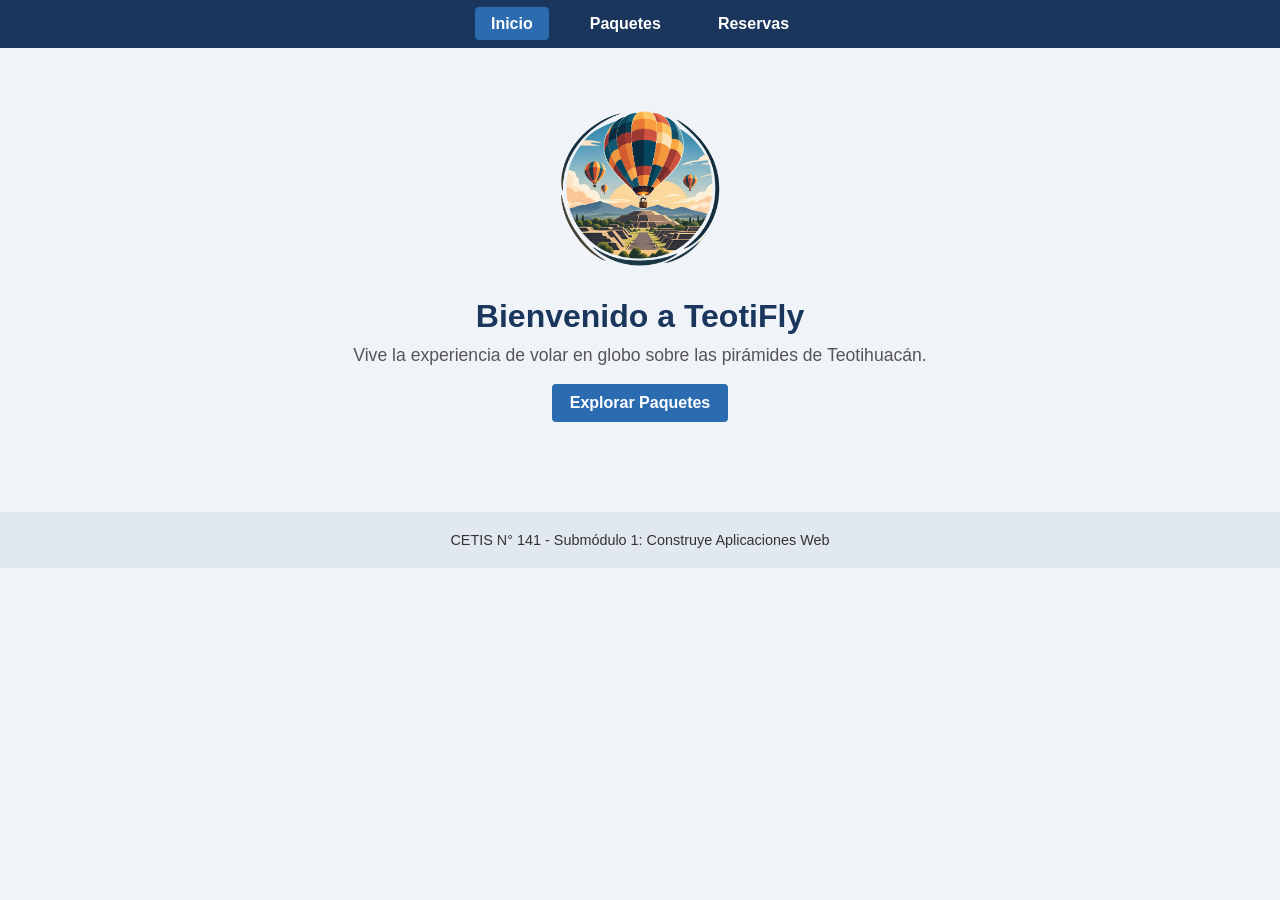
==== index.html @ 34820959 "Add files via upload" ====
<!DOCTYPE html>
<html lang="es">
<head>
<meta charset="UTF-8">
<meta name="viewport" content="width=device-width, initial-scale=1.0">
<title>TeotiFly | Inicio</title>
<link rel="stylesheet" href="assets/css/styles.css">
</head>
<body>
<!-- Menú de navegación principal -->
<nav class="menu-principal">
<ul>
<li><a href="index.html" class="activo">Inicio</a></li>
<li><a href="paquetes.html">Paquetes</a></li>
<li><a href="reservas.html">Reservas</a></li>
</ul>
</nav>
<!-- Contenido principal centrado -->
<main class="contenido-inicio">
<!-- Imagen del logo traída desde la carpeta assets -->
<img src="assets/img/logo.png" alt="Logo de TeotiFly" class="logo-central">
<h1>Bienvenido a TeotiFly</h1>
<p>Vive la experiencia de volar en globo sobre las pirámides de Teotihuacán.</p>
<br>
<a href="paquetes.html" class="boton-enlace">Explorar Paquetes</a>
</main>



<footer>
<p>CETIS N° 141 - Submódulo 1: Construye Aplicaciones Web</p>
</footer>
</body>
</html>
---- assets/css/styles.css ----
/* --- RESET BÁSICO Y FUENTE --- */
* {
margin: 0;
padding: 0;
box-sizing: border-box;
font-family: Arial, sans-serif;
}
body {
background-color: #f0f4f8;
color: #333;
}
/* --- BARRA DE NAVEGACIÓN SIMPLE (<nav>) --- */
.menu-principal {
background-color: #1a365d;
padding: 15px;
}
.menu-principal ul {
list-style: none;
display: flex;
justify-content: center;
gap: 25px;
}
.menu-principal a {



color: white;
text-decoration: none;
font-weight: bold;
padding: 8px 16px;
border-radius: 4px;
}
.menu-principal a:hover,
.menu-principal a.activo {
background-color: #2b6cb0;
}
/* --- PÁGINA DE INICIO (LOGO CENTRADO EN EL BODY) --- */
.contenido-inicio {
text-align: center;
padding: 50px 20px;
}
.logo-central {
width: 180px;
height: auto;
display: block;
margin: 0 auto 20px auto; /* Centra la imagen en el body */
}
.contenido-inicio h1 {
color: #1a365d;
margin-bottom: 10px;
}
.contenido-inicio p {
font-size: 1.1rem;
color: #555;
}
/* --- REJILLA DE 6 PAQUETES (CSS GRID) --- */
.contenedor-principal {
max-width: 1000px;
margin: 30px auto;
padding: 0 20px;
}



.titulo-seccion {
text-align: center;
color: #1a365d;
margin-bottom: 25px;
}
.rejilla-paquetes {
display: grid;
/* Genera columnas automáticas según el tamaño de la pantalla */
grid-template-columns: repeat(auto-fit, minmax(280px, 1fr));
gap: 20px;
}
.tarjeta {
background-color: white;
border: 1px solid #ddd;
border-radius: 8px;
padding: 20px;
text-align: center;
}
.tarjeta h3 {
color: #2b6cb0;
margin-bottom: 10px;
}
.tarjeta p {
color: #666;
margin-bottom: 10px;
}
.tarjeta .precio {
font-weight: bold;
color: #dd6b20;
font-size: 1.2rem;
}
/* --- FORMULARIO DE RESERVAS --- */
.formulario-reserva {
background-color: white;
max-width: 450px;
margin: 0 auto;
padding: 25px;
border-radius: 8px;
border: 1px solid #ddd;
display: flex;
flex-direction: column;
gap: 12px;
}
.formulario-reserva input,
.formulario-reserva select,
.formulario-reserva textarea {
    resize: vertical;
    width: 100%;
    padding: 10px;
    border: 1px solid #456bf1;
    border-radius: 5px;
    font-size: 1rem;
}
.checkbox {
    width: 100%;
    font-size: 16px;
}

/* --- BOTONES Y PIE DE PÁGINA --- */
.boton-enlace,
.boton-tarjeta,
.boton-enviar {
display: inline-block;
background-color: #2b6cb0;
color: white;
padding: 10px 18px;
text-decoration: none;
border-radius: 4px;
border: none;
cursor: pointer;
font-weight: bold;
}
.boton-enlace:hover,
.boton-tarjeta:hover,
.boton-enviar:hover {
background-color: #1a365d;
}
footer {
text-align: center;
padding: 20px;
background-color: #e2e8f0;
margin-top: 40px;
font-size: 0.9rem;


}
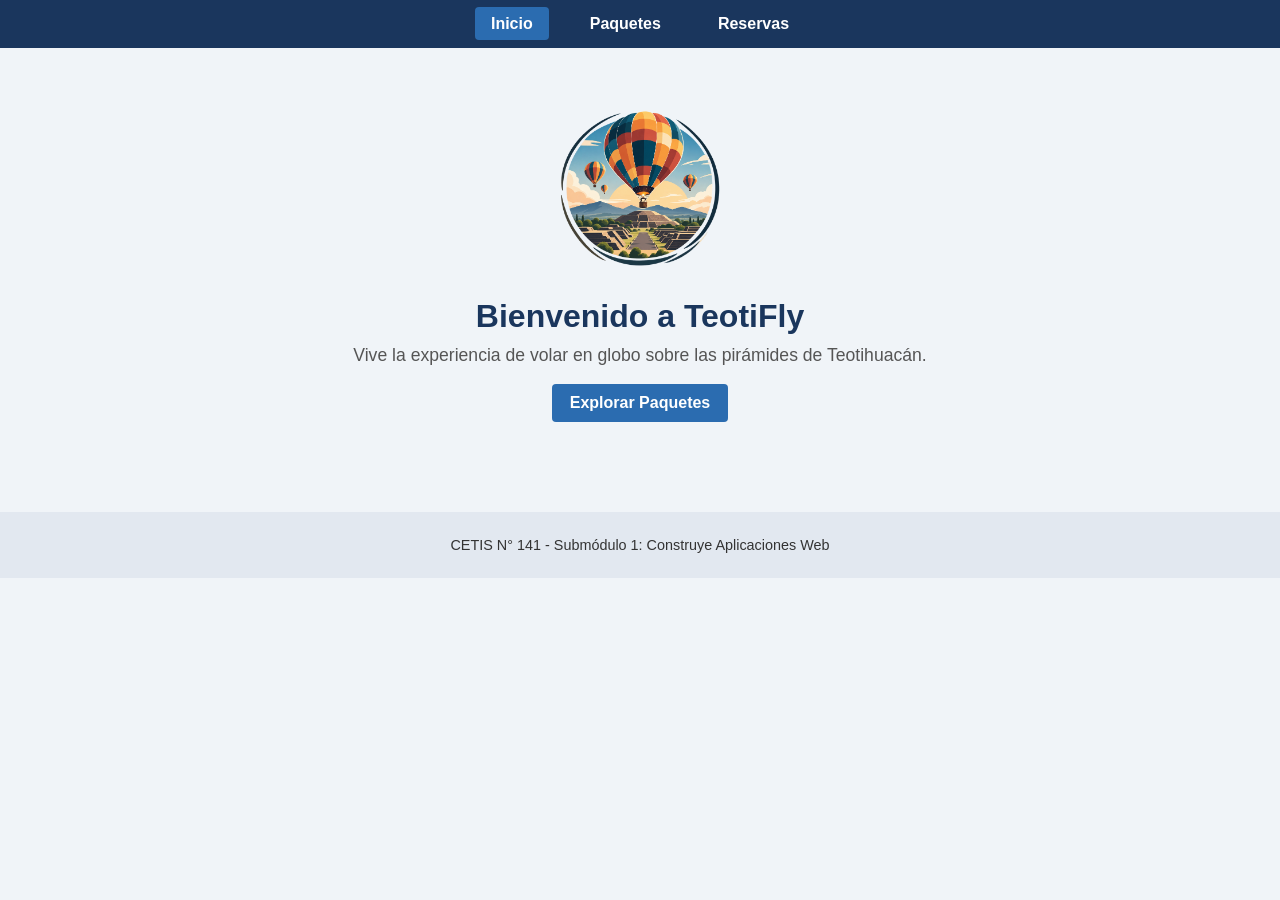
==== commit e5a24bd0: "Rename inicio.html to index.html" ====
--- a/index.html
+++ b/index.html
@@ -31,4 +31,4 @@
 <p>CETIS N° 141 - Submódulo 1: Construye Aplicaciones Web</p>
 </footer>
 </body>
-</html>+</html>
--- a/assets/css/styles.css
+++ b/assets/css/styles.css
@@ -141,10 +141,11 @@
 }
 footer {
 text-align: center;
-padding: 20px;
+padding: 25px;
 background-color: #e2e8f0;
 margin-top: 40px;
 font-size: 0.9rem;
+    
 
 
-}+}
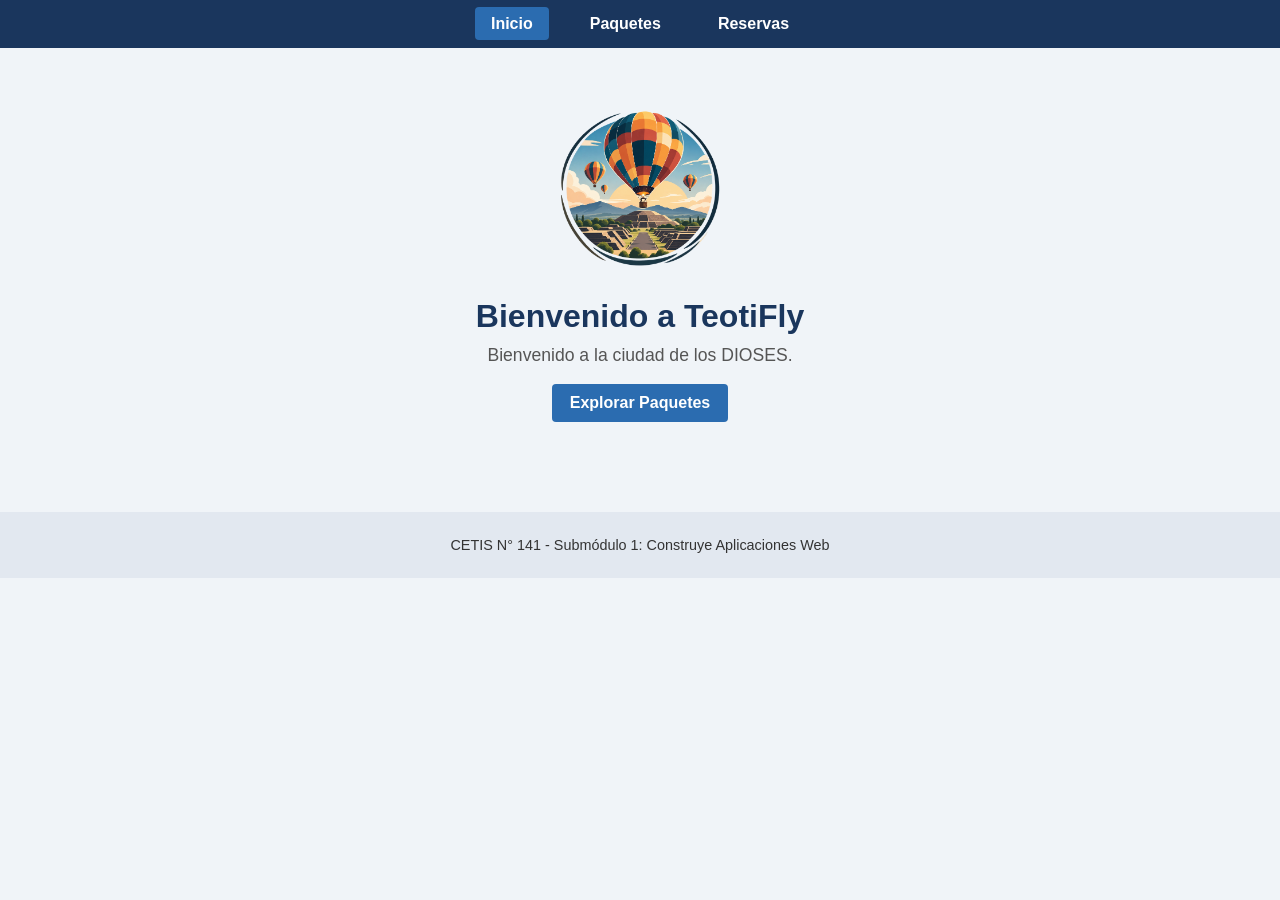
==== commit 06913baa: "COMMIT 4: Actualización de párrafo inicial Se modifico el párrafo principal  a "Bienvenido a la cuid" ====
--- a/index.html
+++ b/index.html
@@ -20,7 +20,7 @@
 <!-- Imagen del logo traída desde la carpeta assets -->
 <img src="assets/img/logo.png" alt="Logo de TeotiFly" class="logo-central">
 <h1>Bienvenido a TeotiFly</h1>
-<p>Vive la experiencia de volar en globo sobre las pirámides de Teotihuacán.</p>
+<p>Bienvenido a la ciudad de los DIOSES.</p>
 <br>
 <a href="paquetes.html" class="boton-enlace">Explorar Paquetes</a>
 </main>
